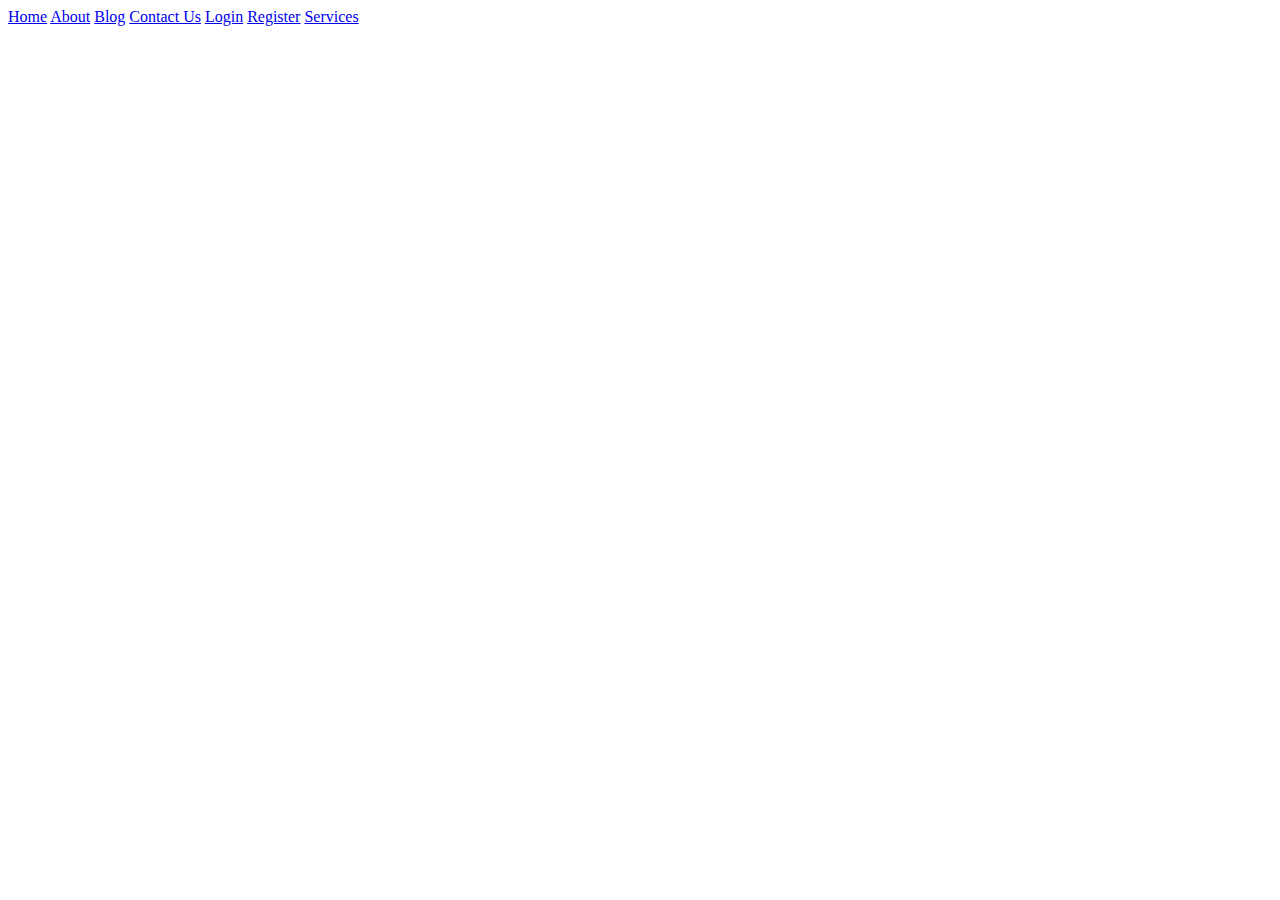
==== pages/about.html @ f54b3fce "first commit" ====
<!DOCTYPE html>
<html lang="en">
  <head>
    <meta charset="UTF-8" />
    <meta name="viewport" content="width=device-width, initial-scale=1.0" />
    <title>About</title>
  </head>
  <body>
    <div class="container">
      <a href="../index.html">Home</a>
      <a href="./about.html">About</a>
      <a href="./blog.html">Blog</a>
      <a href="./contactUs.html">Contact Us</a>
      <a href="./login.html">Login</a>
      <a href="./register.html">Register</a>
      <a href="./services.html">Services</a>
    </div>
  </body>
</html>
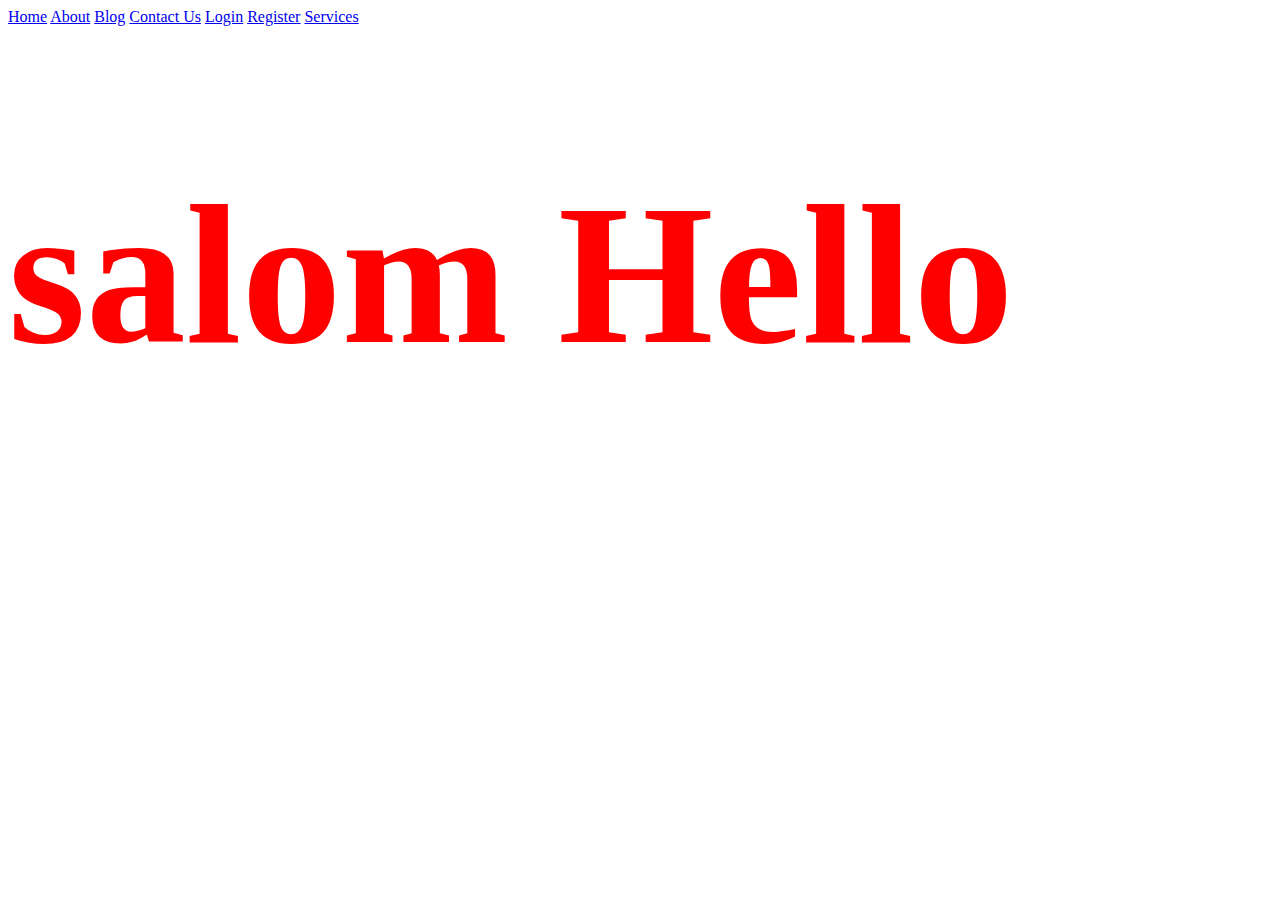
==== commit ad04288e: "shahob" ====
--- a/pages/about.html
+++ b/pages/about.html
@@ -15,5 +15,6 @@
       <a href="./register.html">Register</a>
       <a href="./services.html">Services</a>
     </div>
+    <h1 style="color: red; font-size: 200px">salom Hello</h1>
   </body>
 </html>
